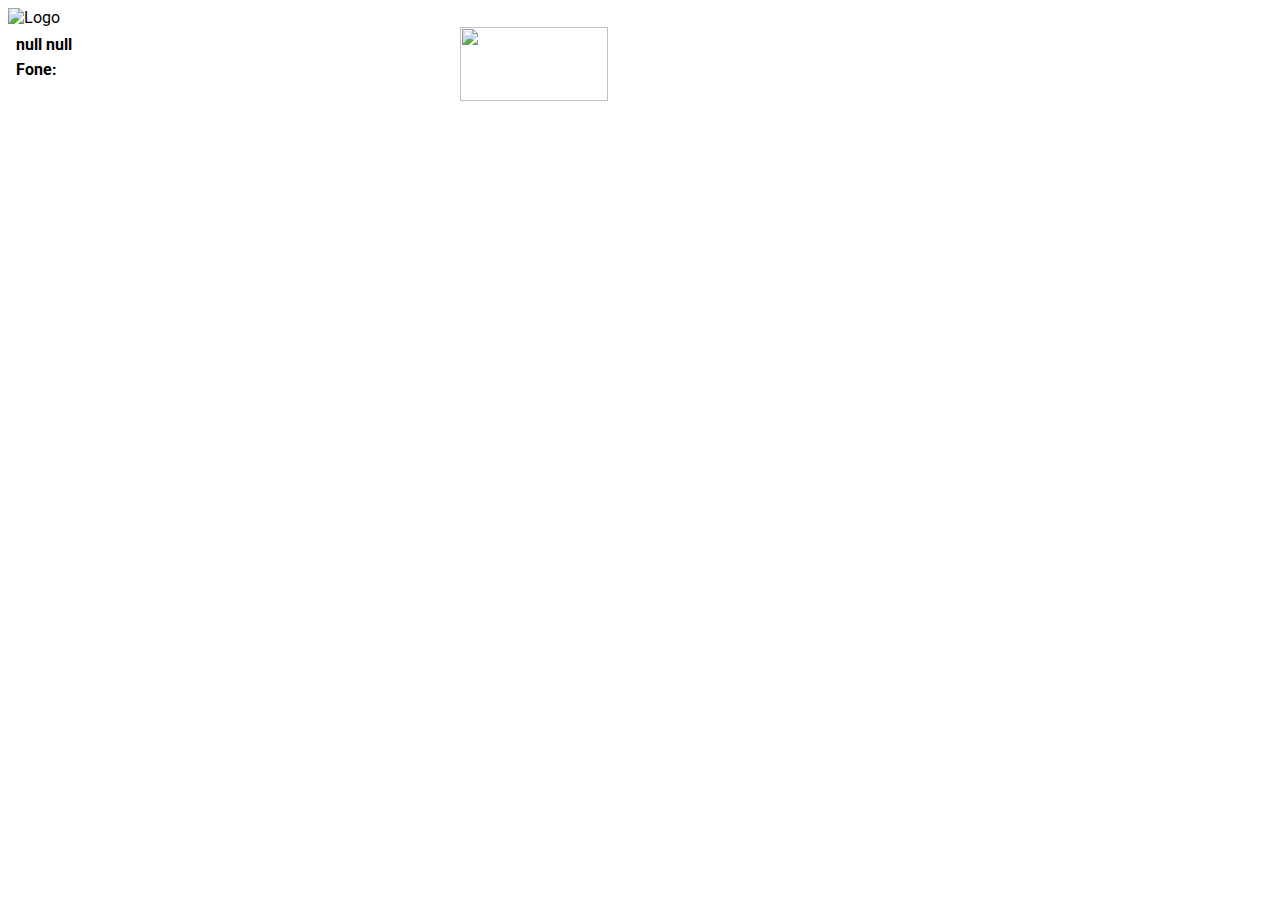
==== assinatura.html @ 8b15375e "Codigo Finalizado" ====
<!DOCTYPE html>
<html lang="pt-br">
  <head>
    <meta charset="UTF-8" />
    <meta http-equiv="X-UA-Compatible" content="IE=edge" />
    <meta name="viewport" content="width=device-width, initial-scale=1.0" />
    <title>Document</title>
    <script type="text/javascript" src="index.js"></script>
    <link rel="stylesheet" href="index.css" />
    <link rel="preconnect" href="https://fonts.googleapis.com" />
    <link rel="preconnect" href="https://fonts.gstatic.com" crossorigin />
    <link
      href="https://fonts.googleapis.com/css2?family=Roboto:wght@300&display=swap"
      rel="stylesheet"
    />
  </head>
  <body onLoad="hydrateSignatureData()">
    <div id="container">
      <header>
        <img src="https://i.ibb.co/s57cx8c/teste.png" alt="Logo" />
      </header>
      <main>
        <div id="personalData">
          <div id="identity">
            <p><strong id="fullName"></strong></p>
            <p id="address"></p>
          </div>
          <div id="contact">
            <p><strong id="email"></strong></p>
            <div id="phone">
              <div>
                <p><strong>Fone:</strong></p>
              </div>
              <div>
                <p id="phone1"></p>
                <p id="phone2"></p>
              </div>
            </div>
          </div>
        </div>
        <div id="rightContainer">
          <img
            src="https://i.ibb.co/HCxHL78/teste2.png"
            alt=""
            width="148"
            height="74"
          />
        </div>
      </main>
    </div>
  </body>
</html>
---- index.css ----
* {
  font-family: "Roboto", sans-serif;
}
#container {
  display: flex;
  flex-direction: column;
  width: 600px;
  height: 150px;
}
#container > header > img {
  width: 100%;
  height: auto;
}

#container > main {
  display: flex;
  justify-content: space-between;
}

#personalData {
  display: flex;
  flex-direction: column;
  gap: 6px;
  padding: 8px;
}

#identity {
  display: flex;
  flex-direction: column;
}

#contact {
  display: flex;
  flex-direction: column;
}
#contact > #phone {
  display: flex;
}

#rightContainer {
  margin-top: auto;
}

p,
strong {
  margin: 0;
  padding: 0;
}
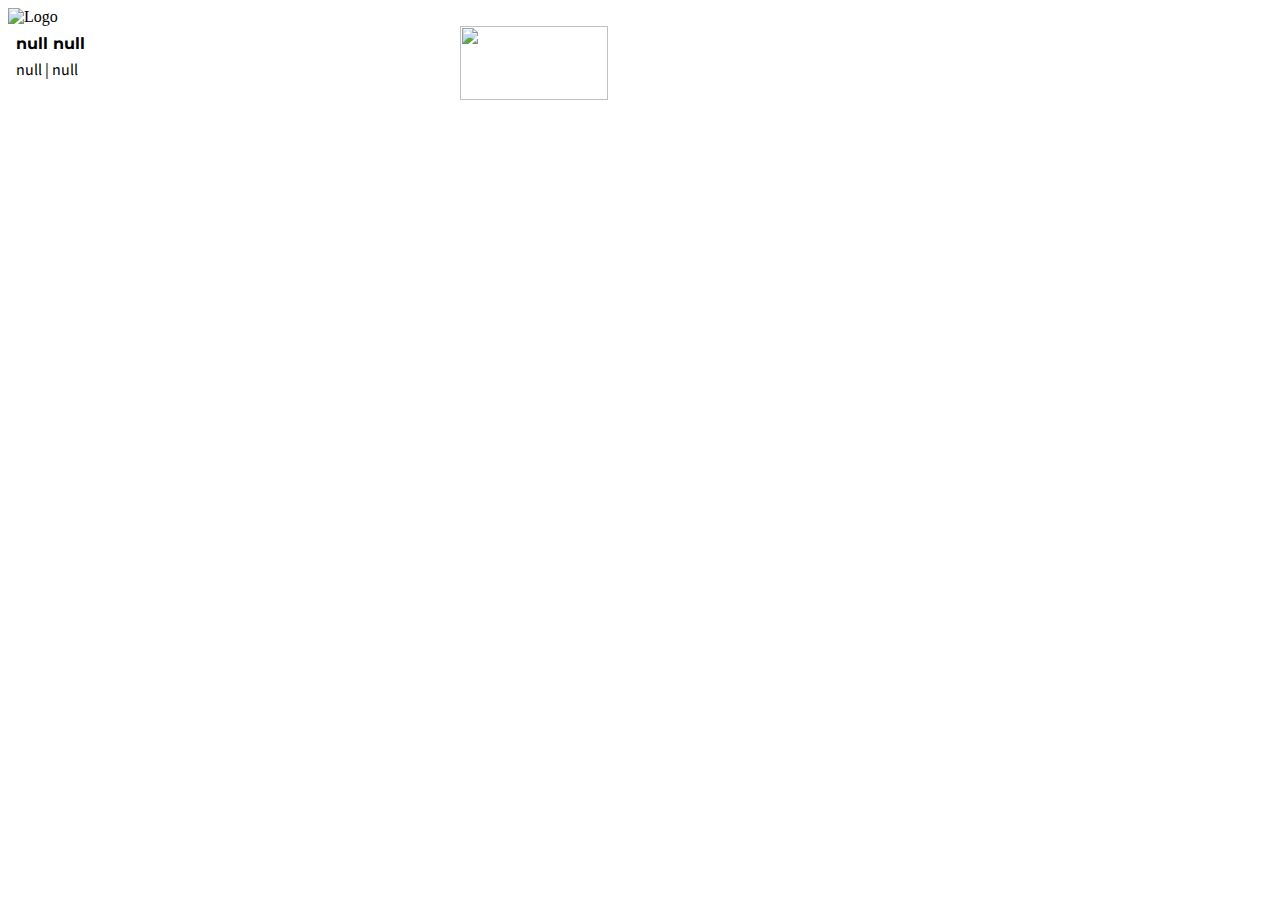
==== commit 59880770: "Ajuste de CSS" ====
--- a/assinatura.html
+++ b/assinatura.html
@@ -11,6 +11,28 @@
     <link rel="preconnect" href="https://fonts.gstatic.com" crossorigin />
     <link
       href="https://fonts.googleapis.com/css2?family=Roboto:wght@300&display=swap"
+      rel="stylesheet"
+      <link
+      rel="preconnect"
+      href="https://fonts.googleapis.com"
+    />
+    <link rel="preconnect" href="https://fonts.gstatic.com" crossorigin />
+    <link
+      href="https://fonts.googleapis.com/css2?family=Montserrat:wght@300&display=swap"
+      rel="stylesheet"
+      <link
+      rel="preconnect"
+      href="https://fonts.googleapis.com"
+    />
+    <link rel="preconnect" href="https://fonts.gstatic.com" crossorigin />
+    <link
+      href="https://fonts.googleapis.com/css2?family=Source+Sans+Pro&display=swap"
+      rel="stylesheet"
+    />
+    <link rel="preconnect" href="https://fonts.googleapis.com" />
+    <link rel="preconnect" href="https://fonts.gstatic.com" crossorigin />
+    <link
+      href="https://fonts.googleapis.com/css2?family=Montserrat:wght@500&display=swap"
       rel="stylesheet"
     />
   </head>
--- a/index.css
+++ b/index.css
@@ -1,6 +1,4 @@
-* {
-  font-family: "Roboto", sans-serif;
-}
+
 #container {
   display: flex;
   flex-direction: column;
@@ -27,11 +25,15 @@
 #identity {
   display: flex;
   flex-direction: column;
+  /* font-family: 'Montserrat', sans-serif; */
+  /* color: #8d9093; */
+  font-family: 'Montserrat', sans-serif;
 }
 
 #contact {
   display: flex;
   flex-direction: column;
+  font-family: 'Source Sans Pro', sans-serif;
 }
 #contact > #phone {
   display: flex;
@@ -46,3 +48,9 @@
   margin: 0;
   padding: 0;
 }
+
+#backGround {
+display: flex;
+img src="https://i.ibb.co/s57cx8c/teste.png" ;
+
+}
